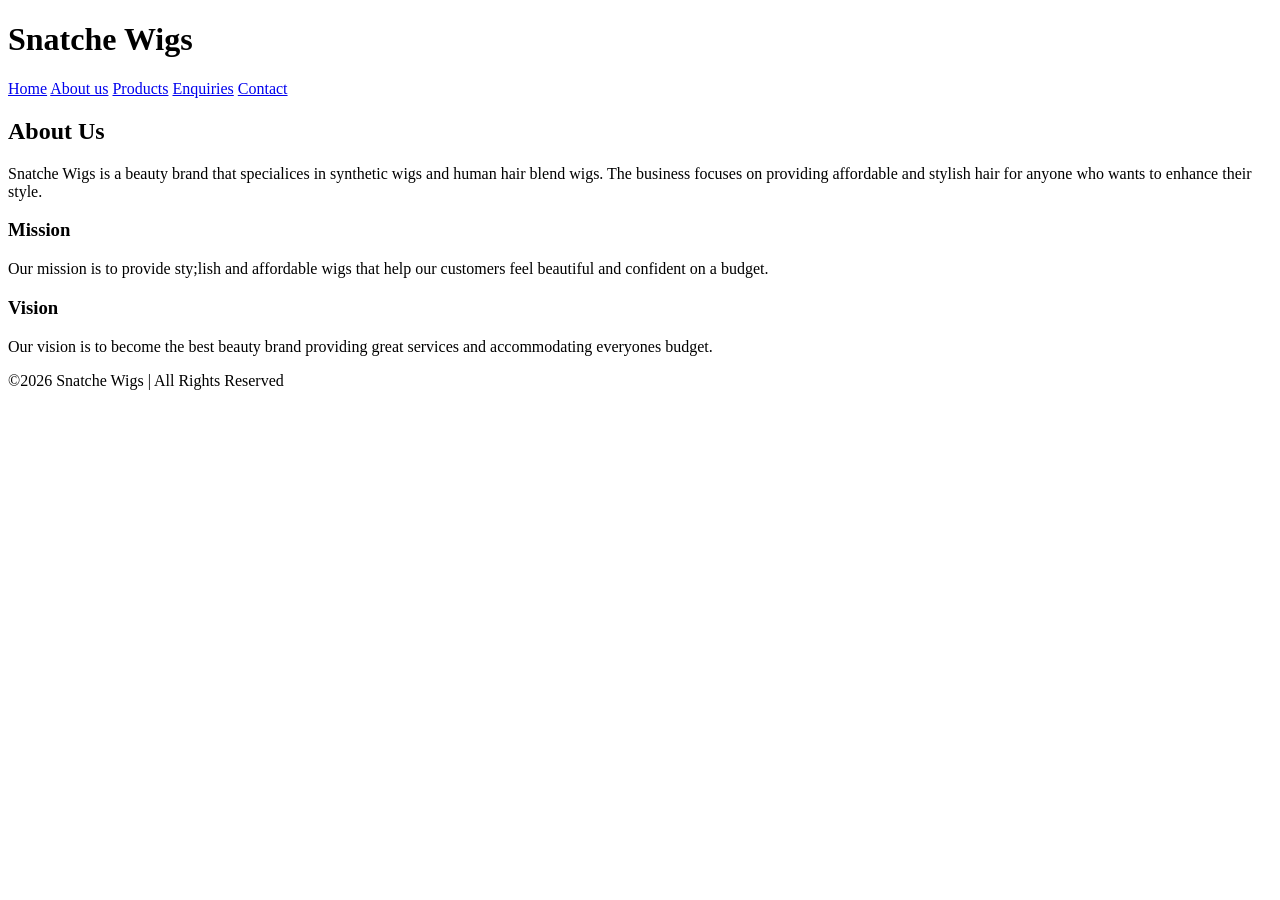
==== about.html @ c76dca07 "Add files via upload" ====
<!DOCTYPE html>
<html lang="en">
<head>
    <meta charset="UTF-8">
    <meta name="viewport" content="width=device-width, initial-scale=1.0">
    <title>About Snatche Wigs</title>
</head>
<body>
    
    <Header>
        <h1>Snatche Wigs</h1>
    </Header>

     <nav>
        <a href="index.html">Home</a>
        <a href="about.html">About us</a>
        <a href="products.html">Products</a>
        <a href="enquiries.html">Enquiries</a>
        <a href="contact.html">Contact</a>
    </nav>

    <main>

        <h2> About Us</h2>

        <p> Snatche Wigs is a beauty brand that specialices in synthetic wigs and human hair blend wigs.
            The business focuses on providing affordable and stylish hair for anyone who wants to enhance their style.</p>

        <h3>Mission</h3>
        <p>Our mission is to provide sty;lish and affordable wigs that help our customers feel beautiful and confident on a budget.</p>

        <h3>Vision</h3>
        <p>Our vision is to become the best beauty brand providing great services and accommodating everyones budget.</p>

    </main>

     <footer>
        <p>©2026 Snatche Wigs | All Rights Reserved</p>
    </footer>
</body>
</html>
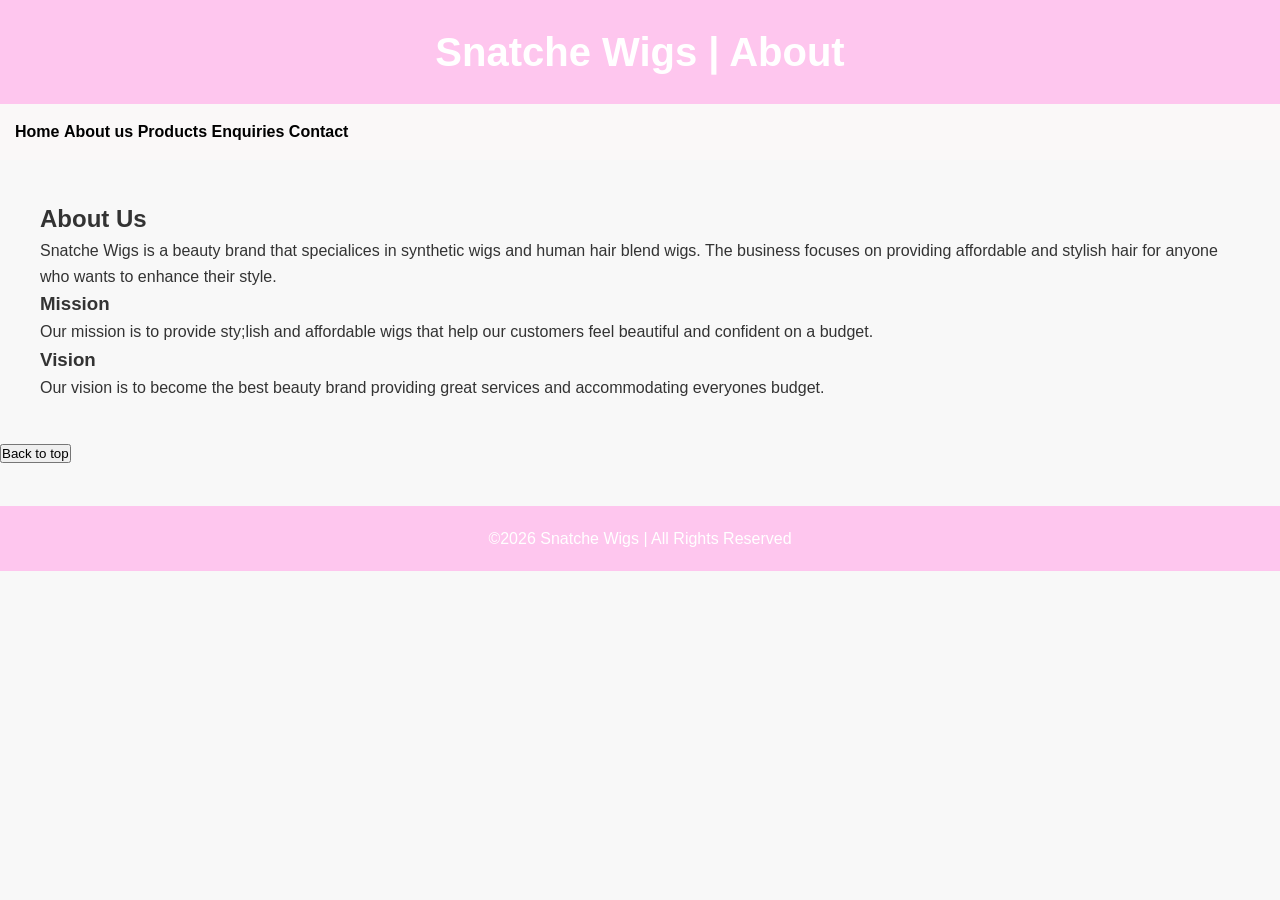
==== commit 6ee5a610: "Update about.html" ====
--- a/about.html
+++ b/about.html
@@ -1,14 +1,28 @@
 <!DOCTYPE html>
 <html lang="en">
 <head>
+    <link rel="stylesheet" href="css/style.css">
+
     <meta charset="UTF-8">
-    <meta name="viewport" content="width=device-width, initial-scale=1.0">
+
+    <meta name="viewport" 
+    content="width=device-width, initial-scale=1.0">
+
+    <meta name="description"
+    content="Snatche wigs sells premium synthetic and human hair blend wigs">
+
+    <meta name="keywords"
+    content="wigs, lace wigs, human hair wigs, beauty">
+
+    <meta name="author"
+    content="Your Name">
+
     <title>About Snatche Wigs</title>
 </head>
 <body>
     
     <Header>
-        <h1>Snatche Wigs</h1>
+        <h1>Snatche Wigs | About </h1>
     </Header>
 
      <nav>
@@ -34,8 +48,17 @@
 
     </main>
 
+    <button
+onclick="topFunction()"
+id="topBtn">
+
+Back to top
+
+</button>
+
      <footer>
         <p>©2026 Snatche Wigs | All Rights Reserved</p>
     </footer>
+    <script src="js/script.js"></script>
 </body>
-</html>+</html>
--- a/css/style.css
+++ b/css/style.css
@@ -0,0 +1,293 @@
+/*CSS RESET*/
+
+*{
+    margin: 0;
+    padding: 0;
+    box-sizing: border-box;
+}
+
+/*BODY*/
+
+body{
+    font-family: Arial, sans-serif;
+    background-color: #f8f8f8;
+    color: #333;
+    line-height: 1.6;
+}
+
+/*HEADER*/
+
+header{
+    background-color: rgba(255, 192, 237, 0.89);
+    color: white;
+    text-align: center;
+    padding: 20px;
+}
+
+header img{
+    width: 80px;
+    margin-bottom: 10px;
+}
+
+header h1{
+    font-size: 2.5rem;
+}
+
+header p{
+    font-size: 1rem;
+}
+
+/*NAVIGATION*/
+
+nav{
+    background-color: #faf8f8;
+    padding: 15px;
+}
+
+nav ul{
+    list-style: none;
+    display: flex;
+    justify-content: center;
+    gap: 40px;
+}
+
+nav a{
+    color: black;
+    text-decoration: none;
+    font-weight: bold;
+    transition: 0.3s;
+}
+
+nav a:hover{
+    color: rgba(255, 192, 237, 0.89);
+}
+
+/*HERO SECTION*/
+
+.hero{
+    background-size: cover;
+    background-position: center;
+    height: 450px;
+
+    display: flex;
+    flex-direction: column;
+    justify-content: center;
+    align-items: center;
+
+    text-align: center;
+    color: rgba(255, 192, 237, 0.89);
+}
+
+.hero h2{
+    font-size: 3rem;
+    margin-bottom: 15px;
+}
+
+.hero p{
+    font-size: 1.2rem;
+    margin-bottom: 20px;
+}
+
+.hero button{
+    padding: 12px 25px;
+    border: none;
+    background-color: rgba(255, 192, 237, 0.89);
+    color: black;
+    cursor: pointer;
+    font-size: 1rem;
+    transition: 0.3s;
+}
+
+.hero button:hover{
+    background-color: rgba(255, 192, 237, 0.89);
+    color: black;
+}
+
+/*MAIN CONTENT*/
+
+main{
+    padding: 40px;
+}
+
+/*PRODUCTS SECTION*/
+
+.products-container{
+    display: flex;
+    justify-content: center;
+    gap: 25px;
+    flex-wrap: wrap;
+}
+
+.product-card{
+    background-color: white;
+    width: 300px;
+    border-radius: 10px;
+    overflow: hidden;
+    box-shadow: 0 2px 10px rgba(0,0,0,0.2);
+    text-align: center;
+    padding-bottom: 20px;
+}
+
+.product-card img{
+    width: 100%;
+    height: 300px;
+    object-fit: cover;
+}
+
+.product-card h3{
+    margin: 15px 0;
+}
+
+.product-card p{
+    padding: 0 15px;
+}
+
+.product-card button{
+    margin-top: 15px;
+    padding: 10px 20px;
+    border: none;
+    background-color: black;
+    color: white;
+    cursor: pointer;
+    transition: 0.3s;
+}
+
+.product-card button:hover{
+    background-color: rgba(255, 192, 237, 0.89);
+    color: black;
+}
+
+/*ABOUT PAGE*/
+
+.about-section{
+    background-color: white;
+    padding: 30px;
+    border-radius: 10px;
+}
+
+/*FORM SECTION*/
+
+form{
+    max-width: 600px;
+    margin: auto;
+    background-color: white;
+    padding: 30px;
+    border-radius: 10px;
+    box-shadow: 0 2px 10px rgba(0,0,0,0.1);
+}
+
+form label{
+    font-weight: bold;
+}
+
+form input,
+form textarea,
+form select{
+    width: 100%;
+    padding: 12px;
+    margin-top: 5px;
+    margin-bottom: 20px;
+    border: 1px solid #ccc;
+    border-radius: 5px;
+}
+
+form button{
+    width: 100%;
+    padding: 12px;
+    border: none;
+    background-color: rgba(255, 192, 237, 0.89);
+    color: black;
+    font-size: 1rem;
+    cursor: pointer;
+    transition: 0.3s;
+}
+
+form button:hover{
+    background-color: rgba(255, 192, 237, 0.89);
+    color: black;
+}
+
+/*CONTACT PAGE*/
+
+.contact-info{
+    background-color: white;
+    padding: 30px;
+    border-radius: 10px;
+}
+
+/*FOOTER*/
+
+footer{
+    background-color: rgba(255, 192, 237, 0.89);
+    color: white;
+    text-align: center;
+    padding: 20px;
+    margin-top: 40px;
+}
+
+/*RESPONSIVE DESIGN*/
+
+/* TABLETS */
+
+@media(max-width: 768px){
+
+    nav ul{
+        flex-direction: column;
+        align-items: center;
+    }
+
+    .hero{
+        height: 350px;
+        padding: 20px;
+    }
+
+    .hero h2{
+        font-size: 2rem;
+    }
+
+    .products-container{
+        flex-direction: column;
+        align-items: center;
+    }
+
+    main{
+        padding: 20px;
+    }
+}
+
+/* MOBILE DEVICES */
+
+@media(max-width: 480px){
+
+    header h1{
+        font-size: 2rem;
+    }
+
+    .hero{
+        height: 300px;
+    }
+
+    .hero h2{
+        font-size: 1.5rem;
+    }
+
+    .hero p{
+        font-size: 1rem;
+    }
+
+    nav{
+        padding: 10px;
+    }
+
+    nav ul{
+        gap: 10px;
+    }
+
+    form{
+        padding: 20px;
+    }
+
+    .product-card{
+        width: 100%;
+    }
+}
